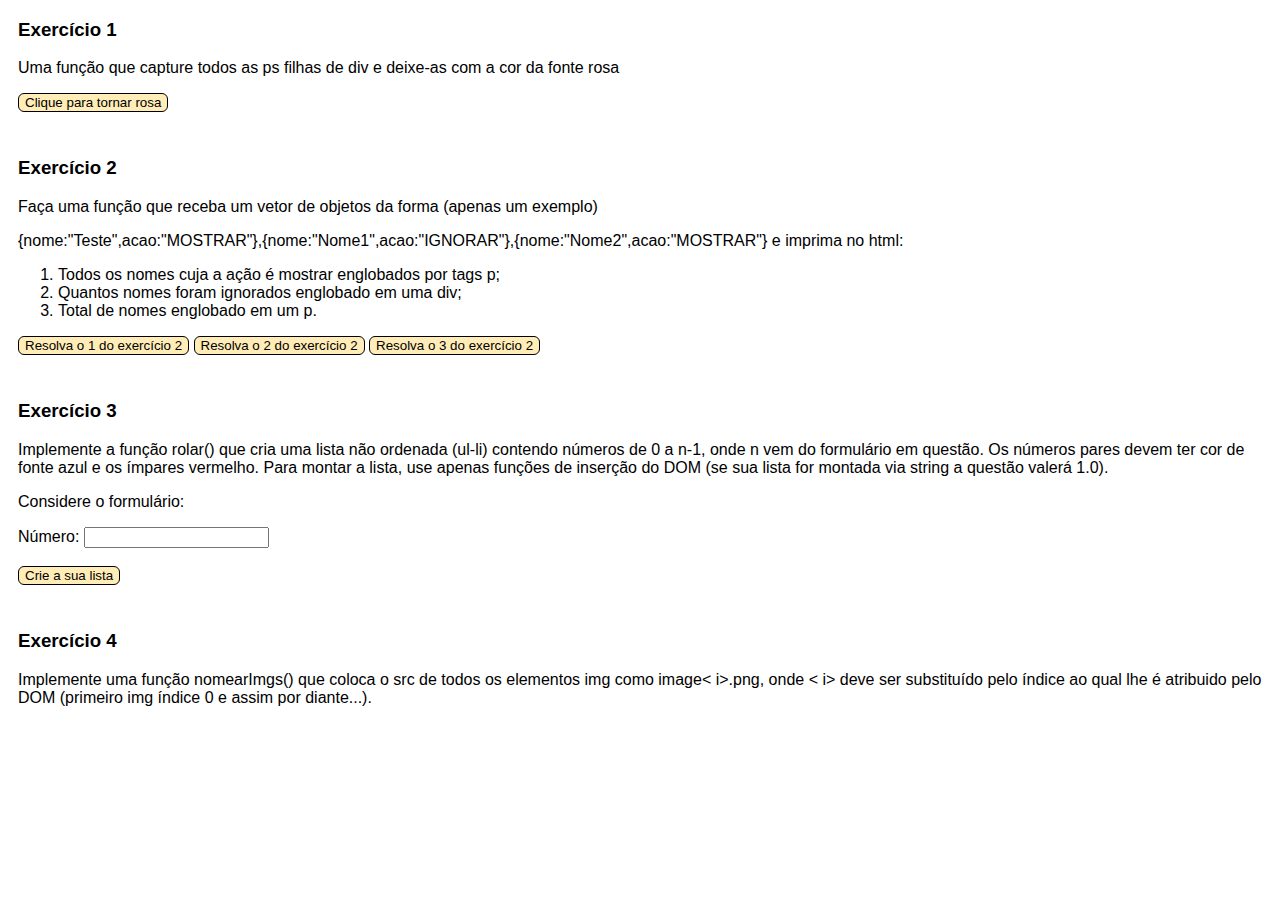
==== exercícios_dom/simulado_dom/home.html @ 768fc369 "simulado js" ====
<!DOCTYPE html>
<html lang="en">

<head>
    <meta charset="UTF-8">
    <meta name="viewport" content="width=device-width, initial-scale=1.0">
    <title>Simulado | JavaScript </title>
    <script src="main.js"></script>
    <link rel="stylesheet" href="style.css">
</head>

<body>
   
    <div>
        <h3>Exercício 1</h3>
        <p>Uma função que capture todos as ps filhas de div e deixe-as com a cor da fonte rosa</p>
        <button onclick="pPink()">Clique para tornar rosa</button>
    </div>
   
  
    <div>
        <h3>Exercício 2</h3>
        <p>Faça uma função que receba um vetor de objetos da forma (apenas
            um exemplo)</p>
        <p>
            {nome:"Teste",acao:"MOSTRAR"},{nome:"Nome1",acao:"IGNORAR"},{nome:"Nome2",acao:"MOSTRAR"}
            e imprima no html:
        </p>

        <ol>
            <li>Todos os nomes cuja a ação é mostrar englobados por tags p;</li>
            <li>Quantos nomes foram ignorados englobado em uma div;</li>
            <li>Total de nomes englobado em um p.</li>
        </ol>
        <button onclick="mostrarEmP(dados)" id="buttonNomes">Resolva o 1 do exercício 2</button>
        <button onclick="ignorados(dados)" id="buttonIgnorados">Resolva o 2 do exercício 2</button>
        <button onclick="numDePs(dados)" id="buttonMostrados">Resolva o 3 do exercício 2</button>
    </div>




    
    <div>
        <h3>Exercício 3</h3>
        <p> Implemente a função rolar() que cria uma lista não ordenada (ul-li) contendo
            números de 0 a n-1, onde n vem do formulário em questão. Os números pares
            devem ter cor de fonte azul e os ímpares vermelho. Para montar a lista, use
            apenas funções de inserção do DOM (se sua lista for montada via string a
            questão valerá 1.0).</p>
        <p>Considere o formulário:

        </p>

        <form> Número: <input type="number" id="numero">
        </form> <br>
        <button onclick="rolar()">Crie a sua lista</button>

    </div>

    <div>
        <h3>Exercício 4</h3>
        <p> Implemente uma função nomearImgs() que coloca o src de todos
            os elementos img como image< i>.png, onde < i> deve ser substituído pelo
                    índice ao qual lhe é atribuido pelo DOM (primeiro img índice 0 e assim por
                    diante...).</p>
    </div>
</body>

</html>
---- exercícios_dom/simulado_dom/style.css ----
body{font-family: Arial, Helvetica, sans-serif;
    font-size: 1rem;}
    div{
        margin: 10px;
        margin-bottom: 45px;
    }
    button{
        border-radius: 6px;
        border: solid 0.01px;
        background-color: rgba(255, 232, 168, 0.833);
    }
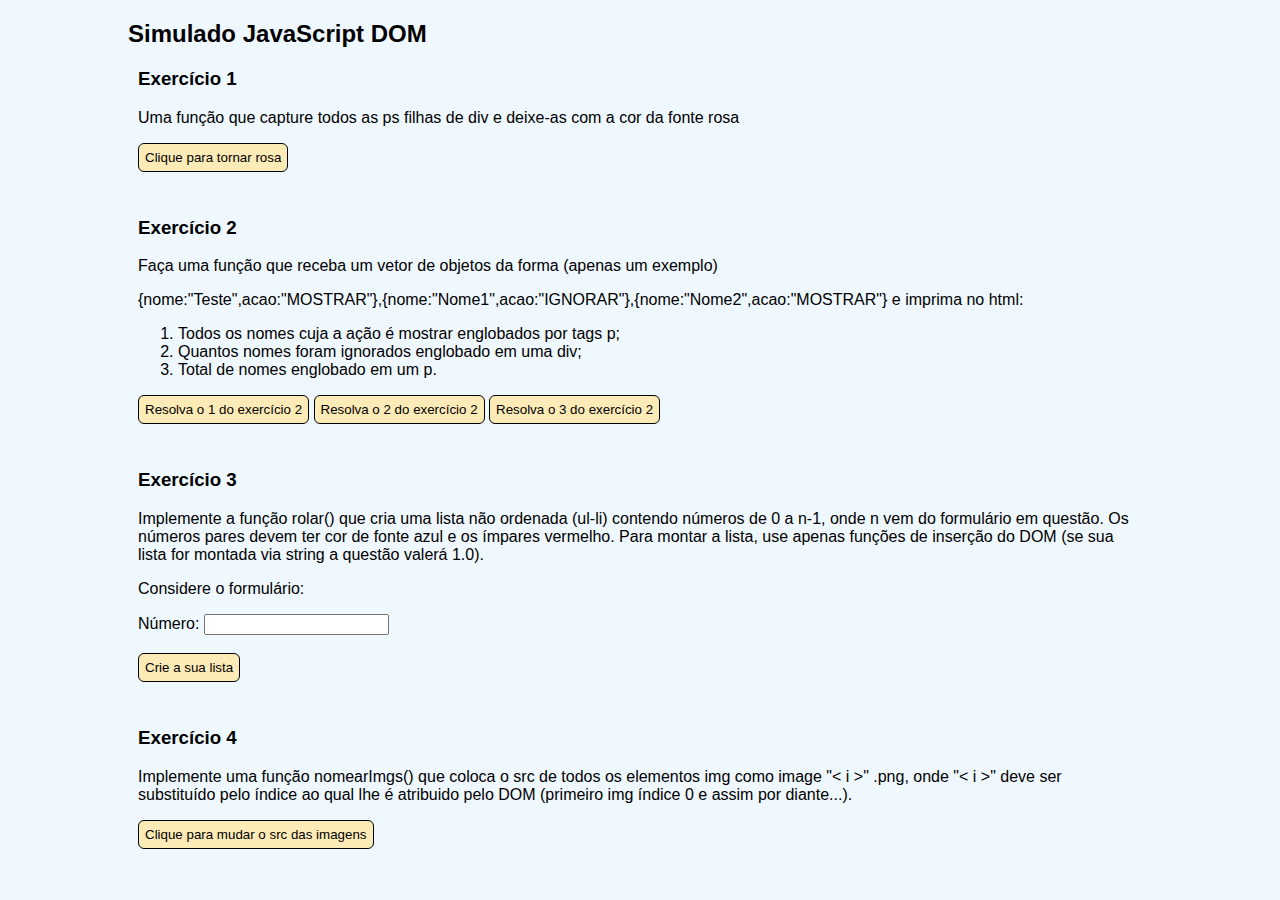
==== commit 7c717da6: "ex3 resolvido" ====
--- a/exercícios_dom/simulado_dom/home.html
+++ b/exercícios_dom/simulado_dom/home.html
@@ -11,6 +11,7 @@
 
 <body>
    
+    <h2>Simulado JavaScript DOM</h2>
     <div>
         <h3>Exercício 1</h3>
         <p>Uma função que capture todos as ps filhas de div e deixe-as com a cor da fonte rosa</p>
@@ -54,16 +55,17 @@
 
         <form> Número: <input type="number" id="numero">
         </form> <br>
-        <button onclick="rolar()">Crie a sua lista</button>
+        <button onclick="rolar()" id="buttonLista">Crie a sua lista</button>
 
     </div>
 
     <div>
         <h3>Exercício 4</h3>
         <p> Implemente uma função nomearImgs() que coloca o src de todos
-            os elementos img como image< i>.png, onde < i> deve ser substituído pelo
+            os elementos img como image "< i >" .png, onde "< i >" deve ser substituído pelo
                     índice ao qual lhe é atribuido pelo DOM (primeiro img índice 0 e assim por
                     diante...).</p>
+        <button onclick="nomearImgs()"> Clique para mudar o src das imagens </button>
     </div>
 </body>
 
--- a/exercícios_dom/simulado_dom/style.css
+++ b/exercícios_dom/simulado_dom/style.css
@@ -1,11 +1,20 @@
-body{font-family: Arial, Helvetica, sans-serif;
-    font-size: 1rem;}
-    div{
-        margin: 10px;
-        margin-bottom: 45px;
-    }
-    button{
-        border-radius: 6px;
-        border: solid 0.01px;
-        background-color: rgba(255, 232, 168, 0.833);
-    }+body {
+    font-family: Arial, Helvetica, sans-serif;
+    font-size: 1rem;
+    background-color: aliceblue;
+    margin:0 10%;
+}
+
+div {
+    margin: 10px;
+    margin-bottom: 45px;
+}
+
+button {
+    border-radius: 6px;
+    border: solid 0.01px;
+    padding:6px;
+    background-color: rgba(255, 232, 168, 0.833);
+}
+
+
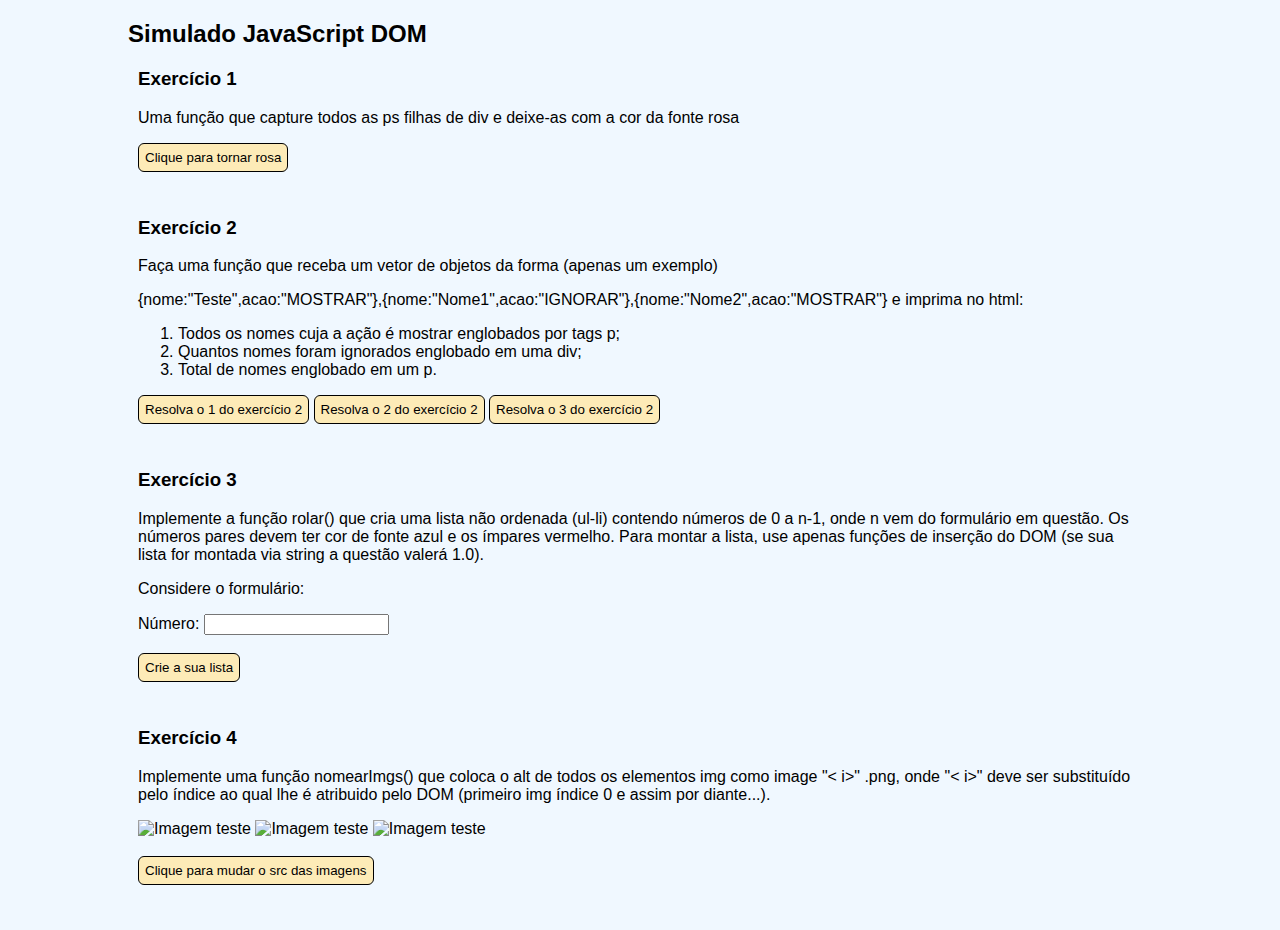
==== commit abd3d9bc: "ex4 resolvido" ====
--- a/exercícios_dom/simulado_dom/home.html
+++ b/exercícios_dom/simulado_dom/home.html
@@ -10,15 +10,15 @@
 </head>
 
 <body>
-   
+
     <h2>Simulado JavaScript DOM</h2>
     <div>
         <h3>Exercício 1</h3>
         <p>Uma função que capture todos as ps filhas de div e deixe-as com a cor da fonte rosa</p>
         <button onclick="pPink()">Clique para tornar rosa</button>
     </div>
-   
-  
+
+
     <div>
         <h3>Exercício 2</h3>
         <p>Faça uma função que receba um vetor de objetos da forma (apenas
@@ -41,7 +41,7 @@
 
 
 
-    
+
     <div>
         <h3>Exercício 3</h3>
         <p> Implemente a função rolar() que cria uma lista não ordenada (ul-li) contendo
@@ -61,10 +61,13 @@
 
     <div>
         <h3>Exercício 4</h3>
-        <p> Implemente uma função nomearImgs() que coloca o src de todos
-            os elementos img como image "< i >" .png, onde "< i >" deve ser substituído pelo
-                    índice ao qual lhe é atribuido pelo DOM (primeiro img índice 0 e assim por
-                    diante...).</p>
+        <p> Implemente uma função nomearImgs() que coloca o alt de todos
+            os elementos img como image "< i>" .png, onde "< i>" deve ser substituído pelo índice ao qual lhe é atribuido pelo DOM (primeiro img índice 0 e assim por diante...).</p>
+        <img src="" alt="Imagem teste">
+        <img src="" alt="Imagem teste">
+        <img src="" alt="Imagem teste">
+        <br>
+        <br>
         <button onclick="nomearImgs()"> Clique para mudar o src das imagens </button>
     </div>
 </body>
--- a/exercícios_dom/simulado_dom/style.css
+++ b/exercícios_dom/simulado_dom/style.css
@@ -1,3 +1,7 @@
+img{
+    width: 150px;
+}
+
 body {
     font-family: Arial, Helvetica, sans-serif;
     font-size: 1rem;
